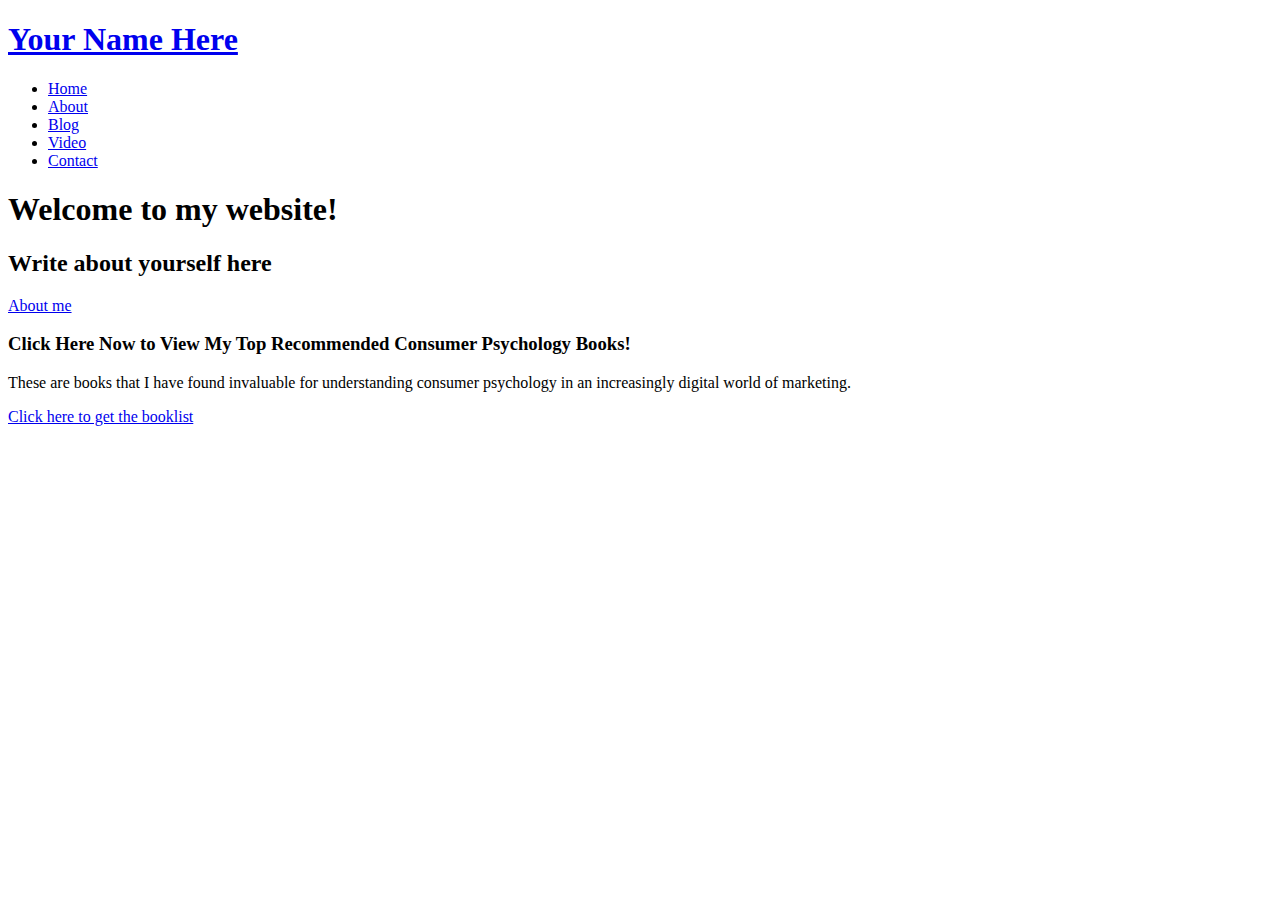
==== index.html @ 029cc564 "index" ====
<!DOCTYPE html>
<html lang="en">

<head> <!-- contents of the head element are not displayed on the page. Instead it contains metadata about the page -->
  <meta charset="utf-8">
  <meta content="width=device-width, initial-scale=1.0" name="viewport">

  <title>Miranda Hoyman</title>
  <meta name="description" content="description of your website here">
  <meta name="keywords" content="your seo keywords here" >

  <!-- Favicons -->
  <link href="assets/img/cat-favicon.png" rel="icon"> <!-- replaced original favicon with cat-->
  <link href="assets/img/apple-touch-icon.png" rel="apple-touch-icon"> <!-- not sure what this one is for-->

  <!-- Google Fonts -->
  <link href="https://fonts.googleapis.com/css?family=Open+Sans:300,300i,400,400i,700,700i|Poppins:300,400,500,700" rel="stylesheet">

  <!-- Vendor CSS Files -->
  <link href="assets/vendor/aos/aos.css" rel="stylesheet">
  <link href="assets/vendor/bootstrap/css/bootstrap.min.css" rel="stylesheet">
  <link href="assets/vendor/bootstrap-icons/bootstrap-icons.css" rel="stylesheet">
  <link href="assets/vendor/boxicons/css/boxicons.min.css" rel="stylesheet">
  <link href="assets/vendor/glightbox/css/glightbox.min.css" rel="stylesheet">
  <link href="assets/vendor/swiper/swiper-bundle.min.css" rel="stylesheet">

  <!-- Template Main CSS File -->
  <link href="assets/css/style.css" rel="stylesheet">

</head>

<body> <!-- the body element contains the content of the webpage TEST123-->
  <!-- ======= Header ======= --> <!-- header element represents introductory content such as navigation aids and some heading elements-->
  <header id="header" class="fixed-top d-flex align-items-center header-transparent"> 
    <div class="container d-flex justify-content-between align-items-center"> <!-- div tag defines a section in the HTML document--used as a container for HTML elements--can be styled with CSS -->

      <div id="logo">
        <h1><a href="index.html">Your Name Here</a></h1> <!-- use this to place your name at the top right of the page -->
      </div>

      <nav id="navbar" class="navbar"> <!-- this section provides nagitation links -->
        <ul>
          <li><a class="nav-link scrollto active" href="#hero">Home</a></li> <!-- call to CSS class for navigation formatting -->
          <li><a class="nav-link scrollto" href="about.html">About</a></li>
          <li><a class="nav-link scrollto" href="blog.html">Blog</a></li>
          <li><a class="nav-link scrollto" href="video.html">Video</a></li>
          <li><a class="nav-link scrollto" href="contact.html">Contact</a></li>
        </ul>
        <i class="bi bi-list mobile-nav-toggle"></i>
      </nav><!-- .navbar -->
    </div>
  </header><!-- End Header -->

  <!-- ======= Hero Section ======= --> <!-- section element is a generic standalone section of the document -->
  <section id="hero"> <!-- this section is formatting the top fold of the page and setting the background image with a call to hero-container class in CSS sheet -->
    <div class="hero-container" data-aos="zoom-in" data-aos-delay="100">
      <h1>Welcome to my website!</h1> <!-- Font style sizes etc are set in the hero section of the CSS sheet -->
      <h2>Write about yourself here</h2>
      <a href="about.html" class="btn-get-started">About me</a> <!-- this sets button font on the top fold -->
    </div>
  </section><!-- End Hero Section -->

  <main id="main">

    <!-- ======= Call To Action Section ======= -->
    <section id="call-to-action">
      <div class="container">
        <div class="row" data-aos="zoom-in">
          <div class="col-lg-9 text-center text-lg-start">
            <h3 class="cta-title">Click Here Now to View My Top Recommended Consumer Psychology Books!</h3>
            <p class="cta-text"> These are books that I have found invaluable for understanding consumer psychology in an increasingly digital world of marketing. </p>
          </div>
          <div class="col-lg-3 cta-btn-container text-center">
            <a class="cta-btn align-middle" href="blog.html">Click here to get the booklist</a>
          </div>
        </div>

      </div>
    </section><!-- End Call To Action Section -->

  </main><!-- End #main -->

  <a href="#" class="back-to-top d-flex align-items-center justify-content-center"><i class="bi bi-arrow-up-short"></i></a>

  <!-- Vendor JS Files -->
  <script src="assets/vendor/purecounter/purecounter.js"></script>
  <script src="assets/vendor/aos/aos.js"></script>
  <script src="assets/vendor/bootstrap/js/bootstrap.bundle.min.js"></script>
  <script src="assets/vendor/glightbox/js/glightbox.min.js"></script>
  <script src="assets/vendor/isotope-layout/isotope.pkgd.min.js"></script>
  <script src="assets/vendor/swiper/swiper-bundle.min.js"></script>
  <script src="assets/vendor/php-email-form/validate.js"></script>

  <!-- Template Main JS File -->
  <script src="assets/js/main.js"></script>

</body>

</html>
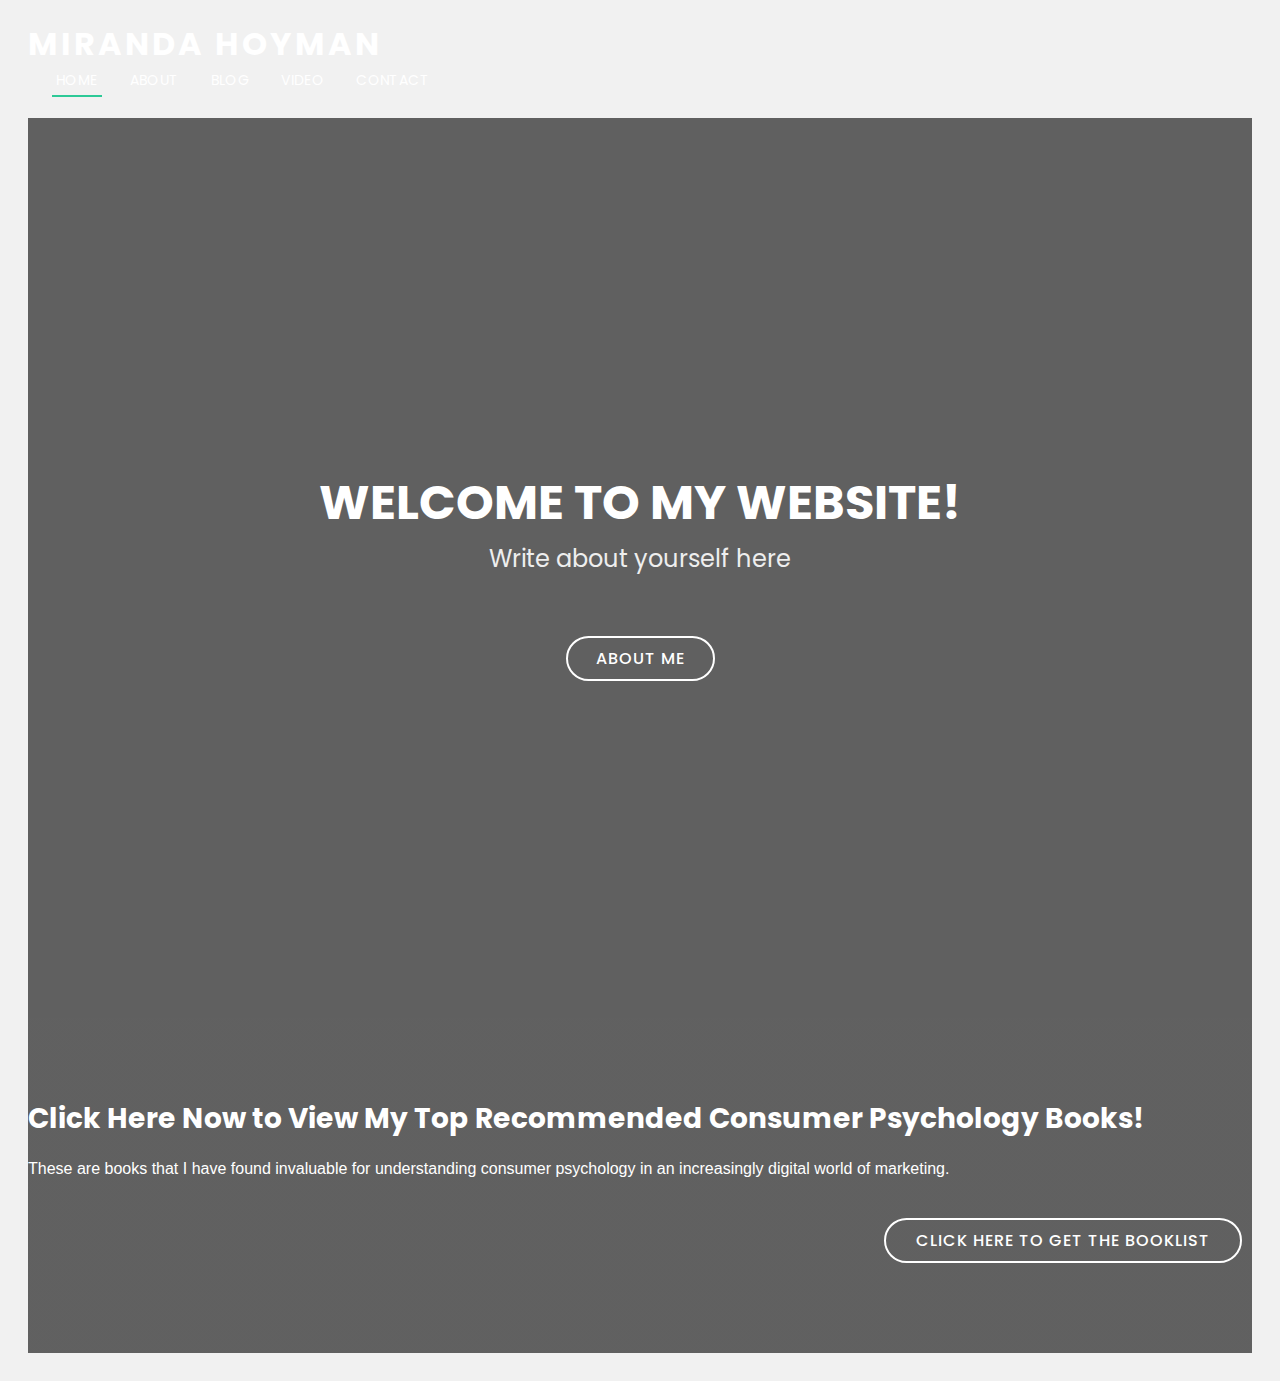
==== commit 8bb5a296: "Added name" ====
--- a/index.html
+++ b/index.html
@@ -35,7 +35,7 @@
     <div class="container d-flex justify-content-between align-items-center"> <!-- div tag defines a section in the HTML document--used as a container for HTML elements--can be styled with CSS -->
 
       <div id="logo">
-        <h1><a href="index.html">Your Name Here</a></h1> <!-- use this to place your name at the top right of the page -->
+        <h1><a href="index.html">Miranda Hoyman</a></h1> <!-- use this to place your name at the top right of the page -->
       </div>
 
       <nav id="navbar" class="navbar"> <!-- this section provides nagitation links -->
@@ -96,4 +96,4 @@
 
 </body>
 
-</html>+</html>
--- a/assets/css/style.css
+++ b/assets/css/style.css
@@ -0,0 +1,1028 @@
+/**
+* Template Name: Regna - v4.7.0
+* Template URL: https://bootstrapmade.com/regna-bootstrap-onepage-template/
+* Author: BootstrapMade.com
+* License: https://bootstrapmade.com/license/
+*/
+
+/*--------------------------------------------------------------
+# General
+--------------------------------------------------------------*/
+body {
+  background: #fff;
+  color: #666666;
+  font-family: "Open Sans", sans-serif;
+}
+
+a {
+  color: #2dc997;
+  text-decoration: none;
+}
+
+a:hover, a:active, a:focus {
+  color: #2dca98;
+  outline: none;
+  text-decoration: none;
+}
+
+p {
+  padding: 0;
+  margin: 0 0 30px 0;
+}
+
+h1, h2, h3, h4, h5, h6 {
+  font-family: "Poppins", sans-serif;
+  font-weight: 400;
+  margin: 0 0 20px 0;
+  padding: 0;
+}
+
+/*--------------------------------------------------------------
+# Back to top button
+--------------------------------------------------------------*/
+.back-to-top {
+  position: fixed;
+  visibility: hidden;
+  opacity: 0;
+  right: 15px;
+  bottom: 15px;
+  z-index: 996;
+  background: #2dc997;
+  width: 40px;
+  height: 40px;
+  border-radius: 4px;
+  transition: all 0.4s;
+}
+.back-to-top i {
+  font-size: 28px;
+  color: #fff;
+  line-height: 0;
+}
+.back-to-top:hover {
+  background: #49d6a9;
+  color: #fff;
+}
+.back-to-top.active {
+  visibility: visible;
+  opacity: 1;
+}
+
+/*--------------------------------------------------------------
+# Disable AOS delay on mobile
+--------------------------------------------------------------*/
+@media screen and (max-width: 768px) {
+  [data-aos-delay] {
+    transition-delay: 0 !important;
+  }
+}
+/*--------------------------------------------------------------
+# Header
+--------------------------------------------------------------*/
+#header {
+  height: 90px;
+  transition: all 0.5s;
+  z-index: 997;
+  background: rgba(52, 59, 64, 0.9);
+}
+#header #logo h1 {
+  font-size: 32px;
+  margin: 0;
+  line-height: 1;
+  font-family: "Poppins", sans-serif;
+  font-weight: 700;
+  letter-spacing: 3px;
+  text-transform: uppercase;
+}
+#header #logo h1 a, #header #logo h1 a:hover {
+  color: #fff;
+}
+#header #logo img {
+  padding: 0;
+  margin: 0;
+}
+#header.header-transparent {
+  background: transparent;
+}
+#header.header-scrolled {
+  background: rgba(52, 59, 64, 0.9);
+  height: 70px;
+  transition: all 0.5s;
+}
+
+.scrolled-offset {
+  margin-top: 70px;
+}
+
+/*--------------------------------------------------------------
+# Navigation Menu
+--------------------------------------------------------------*/
+/**
+* Desktop Navigation 
+*/
+.navbar {
+  padding: 0;
+}
+.navbar ul {
+  margin: 0;
+  padding: 0;
+  display: flex;
+  list-style: none;
+  align-items: center;
+}
+.navbar li {
+  position: relative;
+}
+.navbar > ul > li {
+  white-space: nowrap;
+  padding: 10px 0 10px 24px;
+}
+.navbar a, .navbar a:focus {
+  display: flex;
+  align-items: center;
+  justify-content: space-between;
+  font-family: "Poppins", sans-serif;
+  color: #fff;
+  font-size: 14px;
+  padding: 0 4px;
+  white-space: nowrap;
+  transition: 0.3s;
+  letter-spacing: 0.4px;
+  position: relative;
+  text-transform: uppercase;
+}
+.navbar a i, .navbar a:focus i {
+  font-size: 12px;
+  line-height: 0;
+  margin-left: 5px;
+}
+.navbar > ul > li > a:before {
+  content: "";
+  position: absolute;
+  width: 100%;
+  height: 2px;
+  bottom: -6px;
+  left: 0;
+  background-color: #2dc997;
+  visibility: hidden;
+  transform: scaleX(0);
+  transition: all 0.3s ease-in-out 0s;
+}
+.navbar a:hover:before, .navbar li:hover > a:before, .navbar .active:before {
+  visibility: visible;
+  transform: scaleX(1);
+}
+.navbar a:hover, .navbar .active, .navbar .active:focus, .navbar li:hover > a {
+  color: #fff;
+}
+.navbar .dropdown ul {
+  display: block;
+  position: absolute;
+  left: 24px;
+  top: calc(100% + 30px);
+  margin: 0;
+  padding: 10px 0;
+  z-index: 99;
+  opacity: 0;
+  visibility: hidden;
+  background: #fff;
+  box-shadow: 0px 0px 30px rgba(127, 137, 161, 0.25);
+  transition: 0.3s;
+}
+.navbar .dropdown ul li {
+  min-width: 200px;
+}
+.navbar .dropdown ul a {
+  padding: 10px 20px;
+  font-size: 14px;
+  text-transform: none;
+  color: #666666;
+}
+.navbar .dropdown ul a i {
+  font-size: 12px;
+}
+.navbar .dropdown ul a:hover, .navbar .dropdown ul .active:hover, .navbar .dropdown ul li:hover > a {
+  color: #2dc997;
+}
+.navbar .dropdown:hover > ul {
+  opacity: 1;
+  top: 100%;
+  visibility: visible;
+}
+.navbar .dropdown .dropdown ul {
+  top: 0;
+  left: calc(100% - 30px);
+  visibility: hidden;
+}
+.navbar .dropdown .dropdown:hover > ul {
+  opacity: 1;
+  top: 0;
+  left: 100%;
+  visibility: visible;
+}
+@media (max-width: 1366px) {
+  .navbar .dropdown .dropdown ul {
+    left: -90%;
+  }
+  .navbar .dropdown .dropdown:hover > ul {
+    left: -100%;
+  }
+}
+
+/**
+* Mobile Navigation 
+*/
+.mobile-nav-toggle {
+  color: #fff;
+  font-size: 28px;
+  cursor: pointer;
+  display: none;
+  line-height: 0;
+  transition: 0.5s;
+}
+
+@media (max-width: 991px) {
+  .mobile-nav-toggle {
+    display: block;
+  }
+
+  .navbar ul {
+    display: none;
+  }
+}
+.navbar-mobile {
+  position: fixed;
+  overflow: hidden;
+  top: 0;
+  right: 0;
+  left: 0;
+  bottom: 0;
+  background: rgba(77, 77, 77, 0.9);
+  transition: 0.3s;
+  z-index: 999;
+}
+.navbar-mobile .mobile-nav-toggle {
+  position: absolute;
+  top: 15px;
+  right: 15px;
+}
+.navbar-mobile ul {
+  display: block;
+  position: absolute;
+  top: 55px;
+  right: 15px;
+  bottom: 15px;
+  left: 15px;
+  padding: 10px 0;
+  background-color: #fff;
+  overflow-y: auto;
+  transition: 0.3s;
+}
+.navbar-mobile > ul > li {
+  padding: 0;
+}
+.navbar-mobile a:hover:before, .navbar-mobile li:hover > a:before, .navbar-mobile .active:before {
+  visibility: hidden;
+}
+.navbar-mobile a, .navbar-mobile a:focus {
+  padding: 10px 20px;
+  font-size: 15px;
+  color: #666666;
+}
+.navbar-mobile a:hover, .navbar-mobile .active, .navbar-mobile li:hover > a {
+  color: #2dc997;
+}
+.navbar-mobile .getstarted, .navbar-mobile .getstarted:focus {
+  margin: 15px;
+}
+.navbar-mobile .dropdown ul {
+  position: static;
+  display: none;
+  margin: 10px 20px;
+  padding: 10px 0;
+  z-index: 99;
+  opacity: 1;
+  visibility: visible;
+  background: #fff;
+  box-shadow: 0px 0px 30px rgba(127, 137, 161, 0.25);
+}
+.navbar-mobile .dropdown ul li {
+  min-width: 200px;
+}
+.navbar-mobile .dropdown ul a {
+  padding: 10px 20px;
+}
+.navbar-mobile .dropdown ul a i {
+  font-size: 12px;
+}
+.navbar-mobile .dropdown ul a:hover, .navbar-mobile .dropdown ul .active:hover, .navbar-mobile .dropdown ul li:hover > a {
+  color: #2dc997;
+}
+.navbar-mobile .dropdown > .dropdown-active {
+  display: block;
+}
+
+/*--------------------------------------------------------------
+# Hero Section
+--------------------------------------------------------------*/
+#hero {
+  width: 100%;
+  height: 100vh;
+  background: url(https://res.cloudinary.com/traveltripperweb/image/upload/c_limit,f_auto,h_2500,q_auto,w_2500/v1715009500/ckch58oscpri28e76mus.jpg) top center;
+  background-size: cover;
+  position: relative;
+}
+@media (min-width: 1024px) {
+  #hero {
+    background-attachment: fixed;
+  }
+}
+#hero:before {
+  content: "";
+  background: rgba(0, 0, 0, 0.6);
+  position: absolute;
+  bottom: 0;
+  top: 0;
+  left: 0;
+  right: 0;
+}
+#hero .hero-container {
+  position: absolute;
+  bottom: 0;
+  top: 0;
+  left: 0;
+  right: 0;
+  display: flex;
+  justify-content: center;
+  align-items: center;
+  flex-direction: column;
+  text-align: center;
+}
+#hero h1 {
+  margin: 30px 0 10px 0;
+  font-size: 48px;
+  font-weight: 700;
+  line-height: 56px;
+  text-transform: uppercase;
+  color: #fff;
+}
+@media (max-width: 768px) {
+  #hero h1 {
+    font-size: 28px;
+    line-height: 36px;
+  }
+}
+#hero h2 {
+  color: #eee;
+  margin-bottom: 50px;
+  font-size: 24px;
+}
+@media (max-width: 768px) {
+  #hero h2 {
+    font-size: 18px;
+    line-height: 24px;
+    margin-bottom: 30px;
+  }
+}
+#hero .btn-get-started {
+  font-family: "Poppins", sans-serif;
+  text-transform: uppercase;
+  font-weight: 500;
+  font-size: 16px;
+  letter-spacing: 1px;
+  display: inline-block;
+  padding: 8px 28px;
+  border-radius: 50px;
+  transition: 0.5s;
+  margin: 10px;
+  border: 2px solid #fff;
+  color: #fff;
+}
+#hero .btn-get-started:hover {
+  background: #2dc997;
+  border: 2px solid #2dc997;
+}
+
+/*--------------------------------------------------------------
+# Sections
+--------------------------------------------------------------*/
+section {
+  overflow: hidden;
+}
+
+/* Sections Header
+--------------------------------*/
+.section-header .section-title {
+  font-size: 32px;
+  color: #111;
+  text-transform: uppercase;
+  text-align: center;
+  font-weight: 700;
+  margin-bottom: 5px;
+}
+.section-header .section-description {
+  text-align: center;
+  padding-bottom: 40px;
+  color: #999;
+}
+
+/*--------------------------------------------------------------
+# Breadcrumbs
+--------------------------------------------------------------*/
+.breadcrumbs {
+  padding: 20px 0;
+  background-color: whitesmoke;
+  min-height: 40px;
+  margin-top: 92px;
+}
+.breadcrumbs h2 {
+  font-size: 24px;
+  font-weight: 300;
+  margin: 0;
+}
+@media (max-width: 992px) {
+  .breadcrumbs h2 {
+    margin: 0 0 10px 0;
+  }
+}
+.breadcrumbs ol {
+  display: flex;
+  flex-wrap: wrap;
+  list-style: none;
+  padding: 0;
+  margin: 0;
+  font-size: 14px;
+}
+.breadcrumbs ol li + li {
+  padding-left: 10px;
+}
+.breadcrumbs ol li + li::before {
+  display: inline-block;
+  padding-right: 10px;
+  color: #6c757d;
+  content: "/";
+}
+@media (max-width: 768px) {
+  .breadcrumbs .d-flex {
+    display: block !important;
+  }
+  .breadcrumbs ol {
+    display: block;
+  }
+  .breadcrumbs ol li {
+    display: inline-block;
+  }
+}
+
+/* A Few Words About Me Section
+--------------------------------*/
+#about {
+  background: #fff;
+  padding: 80px 0;
+}
+#about .about-container .background {
+  min-height: 1200px;
+  background: url(../img/cat-favicon.png) center top no-repeat; /* this sets the image and properties on the about page */
+  margin-bottom: 0px;
+}
+#about .about-container .content {
+  background: #fff;
+}
+#about .about-container .title {
+  color: #333;
+  font-weight: 700;
+  font-size: 32px;
+}
+@media (max-width: 768px) {
+  #about .about-container .title {
+    padding-top: 15px;
+  }
+}
+#about .about-container p {
+  line-height: 26px;
+}
+#about .about-container p:last-child {
+  margin-bottom: 0;
+}
+#about .about-container .icon-box {
+  background: #fff;
+  background-size: cover;
+  padding: 0 0 30px 0;
+}
+#about .about-container .icon-box .icon {
+  float: left;
+  background: #fff;
+  width: 64px;
+  height: 64px;
+  display: flex;
+  justify-content: center;
+  align-items: center;
+  flex-direction: column;
+  text-align: center;
+  border-radius: 50%;
+  border: 2px solid #2dc997;
+}
+#about .about-container .icon-box .icon i {
+  color: #2dc997;
+  font-size: 24px;
+  line-height: 0;
+}
+#about .about-container .icon-box .title {
+  margin-left: 80px;
+  font-weight: 500;
+  margin-bottom: 5px;
+  font-size: 18px;
+  text-transform: uppercase;
+}
+#about .about-container .icon-box .title a {
+  color: #111;
+}
+#about .about-container .icon-box .description {
+  margin-left: 80px;
+  line-height: 24px;
+  font-size: 14px;
+}
+
+/* Blog Section
+--------------------------------*/
+body {
+  font-family: Arial;
+  padding: 20px;
+  background: #f1f1f1;
+}
+
+/* Header/Blog Title */
+.header {
+  padding: 30px;
+  font-size: 40px;
+  text-align: center;
+  background: white;
+}
+
+/* Create two unequal columns that floats next to each other */
+/* Left column */
+.leftcolumn {
+  float: left;
+  width: 75%;
+}
+
+/* Right column */
+.rightcolumn {
+  float: right;
+  width: 25%;
+  padding-left: 20px;
+}
+
+/* Blog image */
+.blogimg {
+  background-color: rgb(253, 250, 250);
+  width: 70%;
+  padding: 1px;
+}
+
+/* Add a card effect for articles */
+.card {
+  background-color: rgb(250, 248, 248);
+  padding: 20px;
+  margin-top: 20px;
+}
+
+/* Clear floats after the columns */
+.row:after {
+  content: "";
+  display: table;
+  clear: both;
+}
+
+/* Services Section
+--------------------------------*/
+#services {
+  background: #fff;
+  background-size: cover;
+  padding: 80px 0 60px 0;
+}
+#services .box {
+  padding: 50px 20px;
+  margin-bottom: 50px;
+  text-align: center;
+  border: 1px solid #e6e6e6;
+  height: 200px;
+  position: relative;
+  background: #fafafa;
+}
+#services .icon {
+  position: absolute;
+  top: -36px;
+  left: calc(50% - 36px);
+  transition: 0.2s;
+  border-radius: 50%;
+  border: 6px solid #fff;
+  display: flex;
+  justify-content: center;
+  align-items: center;
+  flex-direction: column;
+  text-align: center;
+  width: 72px;
+  height: 72px;
+  background: #2dc997;
+}
+#services .icon a {
+  display: inline-block;
+}
+#services .icon i {
+  color: #fff;
+  font-size: 24px;
+  line-height: 0;
+}
+#services .box:hover .icon {
+  background: #fff;
+  border: 2px solid #2dc997;
+}
+#services .box:hover .icon i {
+  color: #2dc997;
+}
+#services .box:hover .icon a {
+  color: #2dc997;
+}
+#services .title {
+  font-weight: 700;
+  font-size: 18px;
+  margin-bottom: 15px;
+  text-transform: uppercase;
+}
+#services .title a {
+  color: #111;
+}
+#services .description {
+  font-size: 14px;
+  line-height: 24px;
+}
+
+/* Call To Action Section
+--------------------------------*/
+#call-to-action {
+  background: linear-gradient(rgba(0, 0, 0, 0.6), rgba(0, 0, 0, 0.6)), url(../img/call-to-action-bg.jpg) fixed center center;
+  background-size: cover;
+  padding: 80px 0;
+}
+@media (max-width: 1024px) {
+  #call-to-action {
+    background-attachment: scroll;
+  }
+}
+#call-to-action .cta-title {
+  color: #fff;
+  font-size: 28px;
+  font-weight: 700;
+}
+#call-to-action .cta-text {
+  color: #fff;
+}
+@media (min-width: 769px) {
+  #call-to-action .cta-btn-container {
+    display: flex;
+    align-items: center;
+    justify-content: flex-end;
+  }
+}
+#call-to-action .cta-btn {
+  font-family: "Poppins", sans-serif;
+  text-transform: uppercase;
+  font-weight: 500;
+  font-size: 16px;
+  letter-spacing: 1px;
+  display: inline-block;
+  padding: 8px 30px;
+  border-radius: 50px;
+  transition: 0.5s;
+  margin: 10px;
+  border: 2px solid #fff;
+  color: #fff;
+}
+#call-to-action .cta-btn:hover {
+  background: #2dc997;
+  border: 2px solid #2dc997;
+}
+
+/* Research Portfolio Section
+--------------------------------*/
+#portfolio {
+  background: #f7f7f7;
+  padding: 80px 0;
+}
+#portfolio #portfolio-flters {
+  padding: 0;
+  margin: 0 auto 25px auto;
+  list-style: none;
+  text-align: center;
+  border-radius: 50px;
+}
+#portfolio #portfolio-flters li {
+  cursor: pointer;
+  display: inline-block;
+  padding: 12px 18px 14px 18px;
+  font-size: 14px;
+  font-weight: 500;
+  line-height: 1;
+  color: #666666;
+  margin: 0 5px 10px 5px;
+  transition: all ease-in-out 0.3s;
+  background: white;
+  border-radius: 4px;
+}
+#portfolio #portfolio-flters li:hover, #portfolio #portfolio-flters li.filter-active {
+  color: #fff;
+  background: #2dc997;
+}
+#portfolio #portfolio-flters li:last-child {
+  margin-right: 0;
+}
+#portfolio .portfolio-item {
+  margin-bottom: 30px;
+  overflow: hidden;
+}
+#portfolio .portfolio-item img {
+  position: relative;
+  top: 0;
+  transition: all 0.6s cubic-bezier(0.645, 0.045, 0.355, 1);
+}
+#portfolio .portfolio-item .portfolio-info {
+  opacity: 0;
+  position: absolute;
+  left: 12px;
+  right: 12px;
+  bottom: -50px;
+  z-index: 3;
+  transition: all ease-in-out 0.3s;
+  background: #2dc997;
+  padding: 15px 20px;
+}
+#portfolio .portfolio-item .portfolio-info h4 {
+  font-size: 18px;
+  color: #fff;
+  font-weight: 600;
+}
+#portfolio .portfolio-item .portfolio-info p {
+  color: #fff;
+  font-size: 14px;
+  margin-bottom: 0;
+}
+#portfolio .portfolio-item .portfolio-info .preview-link, #portfolio .portfolio-item .portfolio-info .details-link {
+  position: absolute;
+  right: 50px;
+  font-size: 24px;
+  top: calc(50% - 18px);
+  color: white;
+  transition: ease-in-out 0.3s;
+}
+#portfolio .portfolio-item .portfolio-info .preview-link:hover, #portfolio .portfolio-item .portfolio-info .details-link:hover {
+  color: #a4ebd4;
+}
+#portfolio .portfolio-item .portfolio-info .details-link {
+  right: 15px;
+}
+#portfolio .portfolio-item:hover img {
+  top: -30px;
+}
+#portfolio .portfolio-item:hover .portfolio-info {
+  opacity: 1;
+  bottom: 0;
+}
+
+/*--------------------------------------------------------------
+# Research Portfolio Details
+--------------------------------------------------------------*/
+.portfolio-details {
+  padding-top: 40px;
+}
+.portfolio-details .portfolio-details-slider img {
+  width: 100%;
+}
+.portfolio-details .portfolio-details-slider .swiper-pagination {
+  margin-top: 20px;
+  position: relative;
+}
+.portfolio-details .portfolio-details-slider .swiper-pagination .swiper-pagination-bullet {
+  width: 12px;
+  height: 12px;
+  background-color: #fff;
+  opacity: 1;
+  border: 1px solid #2dc997;
+}
+.portfolio-details .portfolio-details-slider .swiper-pagination .swiper-pagination-bullet-active {
+  background-color: #2dc997;
+}
+.portfolio-details .portfolio-info {
+  padding: 30px;
+  box-shadow: 0px 0 30px rgba(102, 102, 102, 0.08);
+}
+.portfolio-details .portfolio-info h3 {
+  font-size: 22px;
+  font-weight: 700;
+  margin-bottom: 20px;
+  padding-bottom: 20px;
+  border-bottom: 1px solid #eee;
+}
+.portfolio-details .portfolio-info ul {
+  list-style: none;
+  padding: 0;
+  font-size: 15px;
+}
+.portfolio-details .portfolio-info ul li + li {
+  margin-top: 10px;
+}
+.portfolio-details .portfolio-description {
+  padding-top: 30px;
+}
+.portfolio-details .portfolio-description h2 {
+  font-size: 26px;
+  font-weight: 700;
+  margin-bottom: 20px;
+}
+.portfolio-details .portfolio-description p {
+  padding: 0;
+}
+
+/* MX Lab Section
+--------------------------------*/
+#team {
+  background: #fff;
+  padding: 80px 0 60px 0;
+}
+#team .member {
+  text-align: center;
+  margin-bottom: 20px;
+}
+#team .member .pic {
+  margin-bottom: 15px;
+  overflow: hidden;
+  height: 260px;
+}
+#team .member .pic img {
+  max-width: 100%;
+}
+#team .member h4 {
+  font-weight: 700;
+  margin-bottom: 2px;
+  font-size: 18px;
+}
+#team .member span {
+  font-style: italic;
+  display: block;
+  font-size: 13px;
+}
+#team .member .social {
+  margin-top: 15px;
+}
+#team .member .social a {
+  color: #b3b3b3;
+}
+#team .member .social a:hover {
+  color: #2dc997;
+}
+#team .member .social i {
+  font-size: 18px;
+  margin: 0 2px;
+}
+
+/* Contact Section
+--------------------------------*/
+#contact {
+  background: #f7f7f7;
+  padding: 80px 0 40px 0;
+}
+#contact #google-map {
+  height: 300px;
+  margin-bottom: 20px;
+}
+#contact .info {
+  color: #333333;
+}
+#contact .info i {
+  font-size: 32px;
+  color: #2dc997;
+  float: left;
+  line-height: 0;
+}
+#contact .info p {
+  padding: 0 0 10px 50px;
+  margin-bottom: 20px;
+  line-height: 22px;
+  font-size: 14px;
+}
+#contact .info .email p {
+  padding-top: 5px;
+}
+#contact .social-links {
+  padding: 20px 0;
+}
+#contact .social-links a {
+  font-size: 18px;
+  background: #333;
+  color: #fff;
+  line-height: 1;
+  border-radius: 50%;
+  text-align: center;
+  width: 36px;
+  height: 36px;
+  transition: 0.3s;
+  display: inline-flex;
+  align-items: center;
+  justify-content: center;
+}
+#contact .social-links a i {
+  line-height: 0;
+}
+#contact .social-links a:hover {
+  background: #2dc997;
+  color: #fff;
+}
+#contact .php-email-form .error-message {
+  display: none;
+  color: #fff;
+  background: #ed3c0d;
+  text-align: left;
+  padding: 15px;
+  font-weight: 600;
+}
+#contact .php-email-form .error-message br + br {
+  margin-top: 25px;
+}
+#contact .php-email-form .sent-message {
+  display: none;
+  color: #fff;
+  background: #18d26e;
+  text-align: center;
+  padding: 15px;
+  font-weight: 600;
+}
+#contact .php-email-form .loading {
+  display: none;
+  background: #fff;
+  text-align: center;
+  padding: 15px;
+}
+#contact .php-email-form .loading:before {
+  content: "";
+  display: inline-block;
+  border-radius: 50%;
+  width: 24px;
+  height: 24px;
+  margin: 0 10px -6px 0;
+  border: 3px solid #18d26e;
+  border-top-color: #eee;
+  -webkit-animation: animate-loading 1s linear infinite;
+  animation: animate-loading 1s linear infinite;
+}
+#contact .php-email-form input, #contact .php-email-form textarea {
+  border-radius: 0;
+  box-shadow: none;
+  font-size: 14px;
+}
+#contact .php-email-form input::focus, #contact .php-email-form textarea::focus {
+  background-color: #2dc997;
+}
+#contact .php-email-form button[type=submit] {
+  background: #2dc997;
+  border: 0;
+  padding: 10px 24px;
+  color: #fff;
+  transition: 0.4s;
+}
+#contact .php-email-form button[type=submit]:hover {
+  background: #51d8ad;
+}
+@-webkit-keyframes animate-loading {
+  0% {
+    transform: rotate(0deg);
+  }
+  100% {
+    transform: rotate(360deg);
+  }
+}
+@keyframes animate-loading {
+  0% {
+    transform: rotate(0deg);
+  }
+  100% {
+    transform: rotate(360deg);
+  }
+}
+
+/*--------------------------------------------------------------
+# Footer
+--------------------------------------------------------------*/
+#footer {
+  background: #343b40;
+  padding: 30px 0;
+  color: #fff;
+  font-size: 14px;
+}
+#footer .copyright {
+  text-align: center;
+}
+#footer .credits {
+  padding-top: 10px;
+  text-align: center;
+  font-size: 13px;
+  color: #ccc;
+}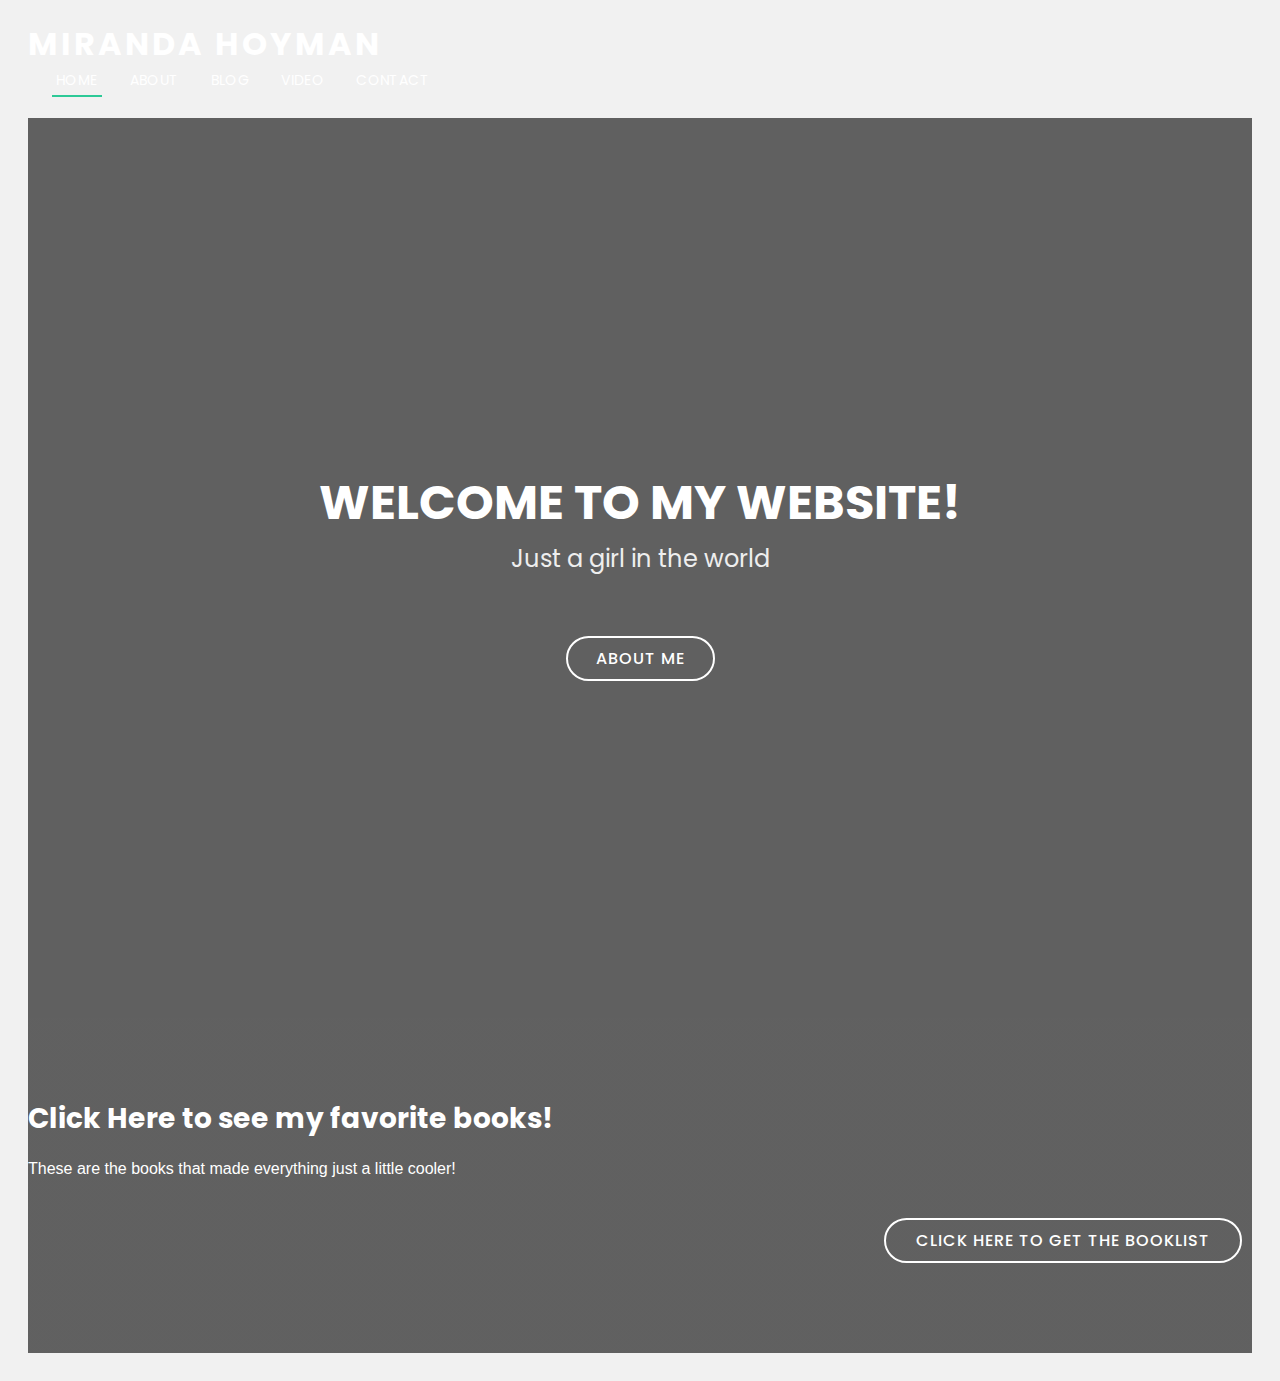
==== commit 415bd7d5: "Updated personalization" ====
--- a/index.html
+++ b/index.html
@@ -55,7 +55,7 @@
   <section id="hero"> <!-- this section is formatting the top fold of the page and setting the background image with a call to hero-container class in CSS sheet -->
     <div class="hero-container" data-aos="zoom-in" data-aos-delay="100">
       <h1>Welcome to my website!</h1> <!-- Font style sizes etc are set in the hero section of the CSS sheet -->
-      <h2>Write about yourself here</h2>
+      <h2>Just a girl in the world</h2>
       <a href="about.html" class="btn-get-started">About me</a> <!-- this sets button font on the top fold -->
     </div>
   </section><!-- End Hero Section -->
@@ -67,8 +67,8 @@
       <div class="container">
         <div class="row" data-aos="zoom-in">
           <div class="col-lg-9 text-center text-lg-start">
-            <h3 class="cta-title">Click Here Now to View My Top Recommended Consumer Psychology Books!</h3>
-            <p class="cta-text"> These are books that I have found invaluable for understanding consumer psychology in an increasingly digital world of marketing. </p>
+            <h3 class="cta-title">Click Here to see my favorite books!</h3>
+            <p class="cta-text"> These are the books that made everything just a little cooler! </p>
           </div>
           <div class="col-lg-3 cta-btn-container text-center">
             <a class="cta-btn align-middle" href="blog.html">Click here to get the booklist</a>
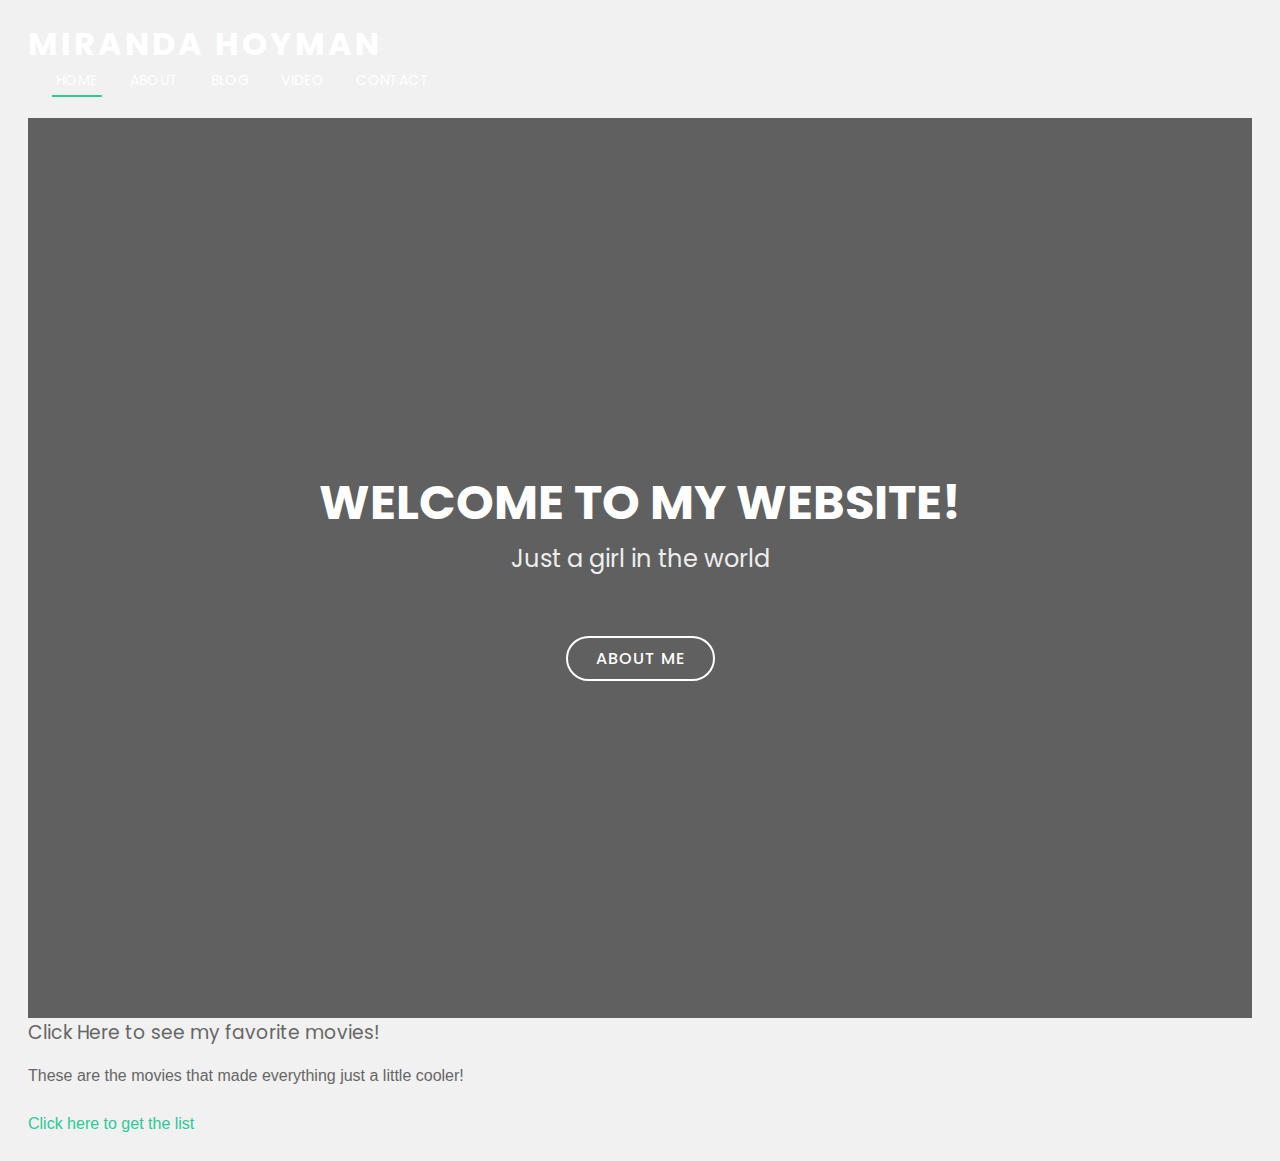
==== commit 04dc4a86: "fixed cta thing again" ====
--- a/index.html
+++ b/index.html
@@ -10,7 +10,7 @@
   <meta name="keywords" content="your seo keywords here" >
 
   <!-- Favicons -->
-  <link href="assets/img/cat-favicon.png" rel="icon"> <!-- replaced original favicon with cat-->
+  <link href="assets/img/download.png" rel="icon"> <!-- replaced original favicon with penguin-->
   <link href="assets/img/apple-touch-icon.png" rel="apple-touch-icon"> <!-- not sure what this one is for-->
 
   <!-- Google Fonts -->
@@ -67,11 +67,11 @@
       <div class="container">
         <div class="row" data-aos="zoom-in">
           <div class="col-lg-9 text-center text-lg-start">
-            <h3 class="cta-title">Click Here to see my favorite books!</h3>
-            <p class="cta-text"> These are the books that made everything just a little cooler! </p>
+            <h3 class="cta-title">Click Here to see my favorite movies!</h3>
+            <p class="cta-text"> These are the movies that made everything just a little cooler! </p>
           </div>
           <div class="col-lg-3 cta-btn-container text-center">
-            <a class="cta-btn align-middle" href="blog.html">Click here to get the booklist</a>
+            <a class="cta-btn align-middle" href="blog.html">Click here to get the list</a>
           </div>
         </div>
 
--- a/assets/css/style.css
+++ b/assets/css/style.css
@@ -481,7 +481,7 @@
 }
 #about .about-container .background {
   min-height: 1200px;
-  background: url(../img/cat-favicon.png) center top no-repeat; /* this sets the image and properties on the about page */
+  background: url(../img/download.png) center top no-repeat; /* this sets the image and properties on the about page */
   margin-bottom: 0px;
 }
 #about .about-container .content {
@@ -660,7 +660,7 @@
 /* Call To Action Section
 --------------------------------*/
 #call-to-action {
-  background: linear-gradient(rgba(0, 0, 0, 0.6), rgba(0, 0, 0, 0.6)), url(../img/call-to-action-bg.jpg) fixed center center;
+  background: linear-gradient(rgba(0, 0, 0, 0.6), url(https://muralsyourway.vtexassets.com/arquivos/ids/240832/Spring-Forest-Floor-Mural-Wallpaper.jpg?v=638164821015670000) center center;
   background-size: cover;
   padding: 80px 0;
 }
@@ -1025,4 +1025,4 @@
   text-align: center;
   font-size: 13px;
   color: #ccc;
-}+}
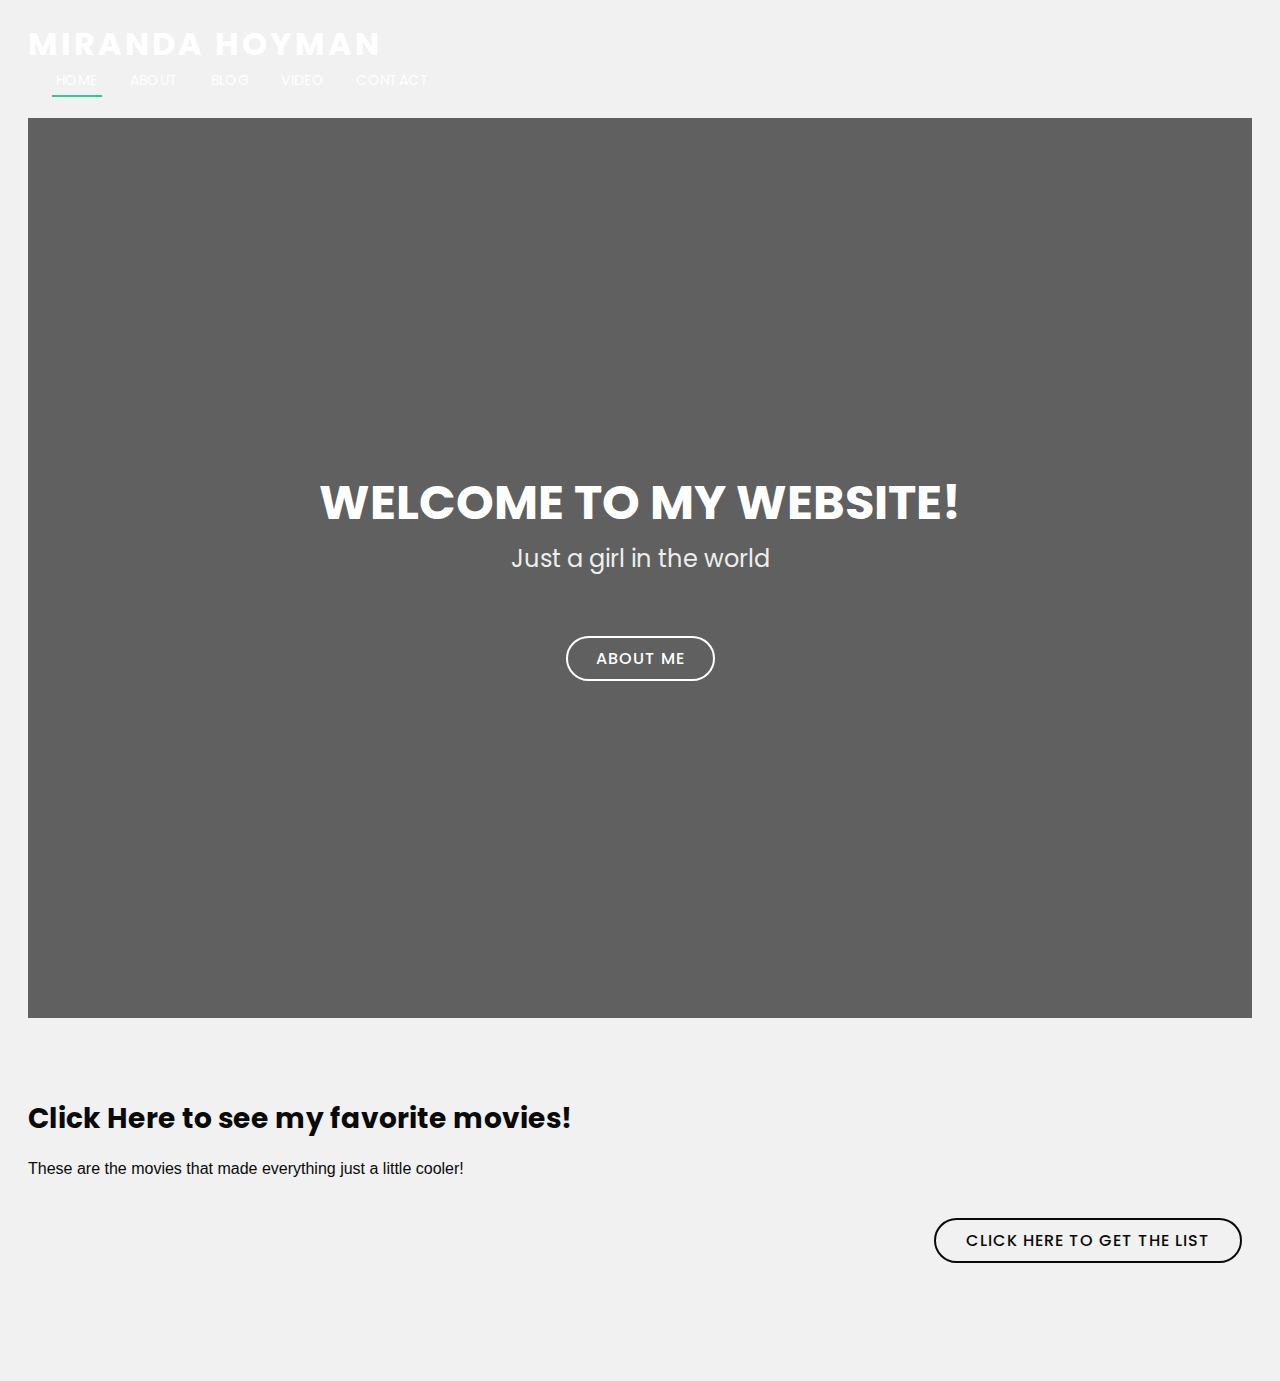
==== commit 6216de2c: "Tag Manager" ====
--- a/index.html
+++ b/index.html
@@ -2,6 +2,15 @@
 <html lang="en">
 
 <head> <!-- contents of the head element are not displayed on the page. Instead it contains metadata about the page -->
+  <!-- Google tag (gtag.js) -->
+<script async src="https://www.googletagmanager.com/gtag/js?id=G-4SHXNFLC2Y"></script>
+<script>
+  window.dataLayer = window.dataLayer || [];
+  function gtag(){dataLayer.push(arguments);}
+  gtag('js', new Date());
+
+  gtag('config', 'G-4SHXNFLC2Y');
+</script>
   <meta charset="utf-8">
   <meta content="width=device-width, initial-scale=1.0" name="viewport">
 
@@ -30,6 +39,10 @@
 </head>
 
 <body> <!-- the body element contains the content of the webpage TEST123-->
+  <!-- Google Tag Manager (noscript) -->
+<noscript><iframe src="https://www.googletagmanager.com/ns.html?id=GTM-K7CQ25S"
+height="0" width="0" style="display:none;visibility:hidden"></iframe></noscript>
+<!-- End Google Tag Manager (noscript) -->
   <!-- ======= Header ======= --> <!-- header element represents introductory content such as navigation aids and some heading elements-->
   <header id="header" class="fixed-top d-flex align-items-center header-transparent"> 
     <div class="container d-flex justify-content-between align-items-center"> <!-- div tag defines a section in the HTML document--used as a container for HTML elements--can be styled with CSS -->
--- a/assets/css/style.css
+++ b/assets/css/style.css
@@ -660,7 +660,7 @@
 /* Call To Action Section
 --------------------------------*/
 #call-to-action {
-  background: linear-gradient(rgba(0, 0, 0, 0.6), url(https://muralsyourway.vtexassets.com/arquivos/ids/240832/Spring-Forest-Floor-Mural-Wallpaper.jpg?v=638164821015670000) center center;
+  background-image: linear-gradient(0, 0, 0, 0.6), url(https://images.theconversation.com/files/393210/original/file-20210401-13-z6rl6z.jpg?ixlib=rb-4.1.0&rect=0%2C292%2C3008%2C1504&q=45&auto=format&w=1356&h=668&fit=crop) center center;
   background-size: cover;
   padding: 80px 0;
 }
@@ -670,12 +670,12 @@
   }
 }
 #call-to-action .cta-title {
-  color: #fff;
+  color: #0a0a0a;
   font-size: 28px;
   font-weight: 700;
 }
 #call-to-action .cta-text {
-  color: #fff;
+  color: #0a0a0a;
 }
 @media (min-width: 769px) {
   #call-to-action .cta-btn-container {
@@ -695,8 +695,8 @@
   border-radius: 50px;
   transition: 0.5s;
   margin: 10px;
-  border: 2px solid #fff;
-  color: #fff;
+  border: 2px solid #0a0a0a;
+  color: #0a0a0a;
 }
 #call-to-action .cta-btn:hover {
   background: #2dc997;
